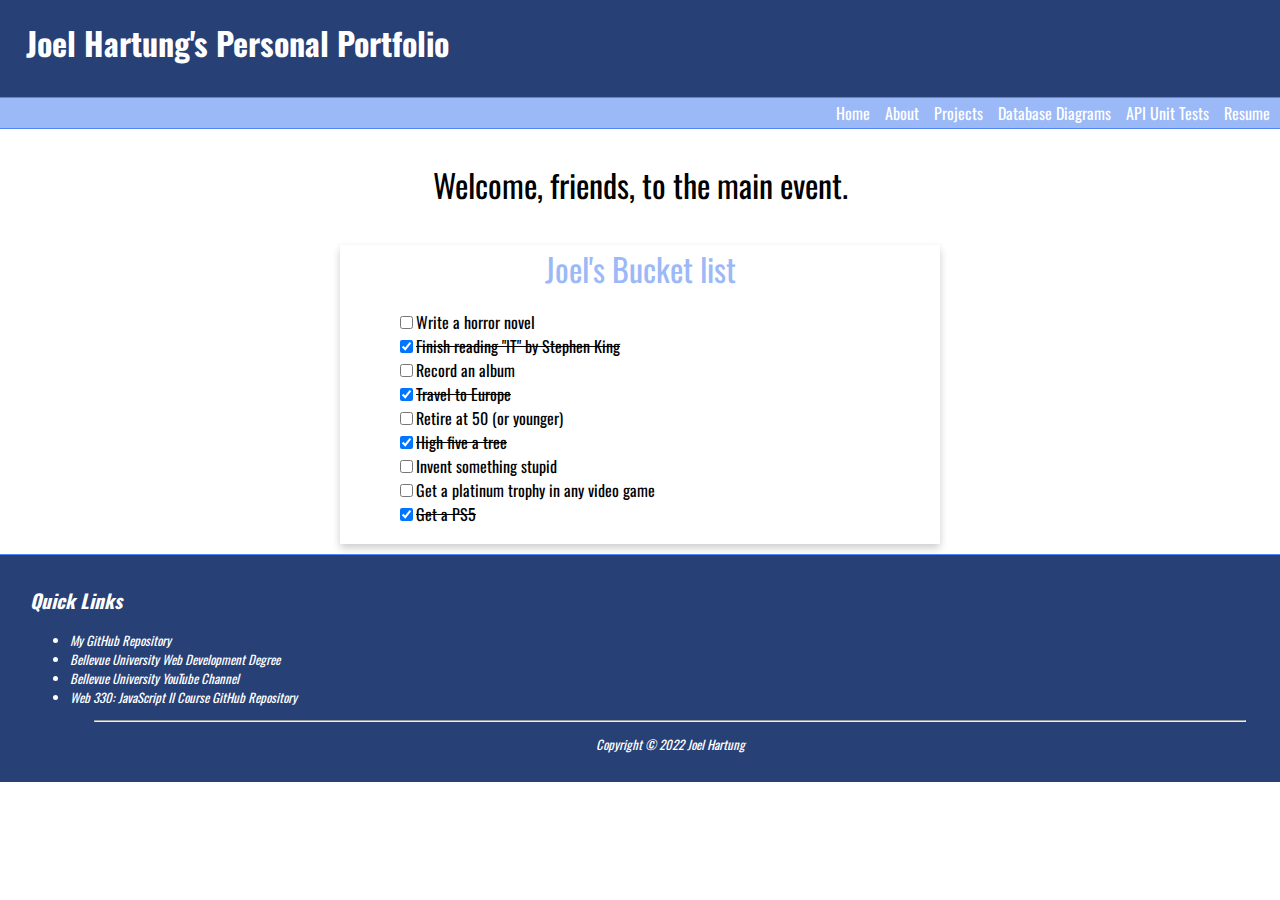
==== hartung-personal-portfolio/index.html @ d4e437e4 "Assignment 6.2 Initial Commit" ====
<!DOCTYPE html>
<html lang="en">
    <head>
        <meta charset="UTF-8" />
        <title>Joel Hartung's Personal Portfolio</title>

        <!-- Stylesheet references -->
        <link rel="stylesheet" href="site.css" />
        <link href="https://fonts.googleapis.com/css2?family=Oswald:wght@300;400;500;700&display=swap" rel="stylesheet" />

        <!-- JavaScript references -->
        <script src="header.js"></script>
        <script src="footer.js"></script>
    </head>
    <body>
        <header-component></header-component>

        <div class="assign-container">
            <h1 class="app-header">Welcome, friends, to the main event.</h1>
            <div class="assign-content">
                <div class="card">
                    <div class="card-title">Joel's Bucket list</div>

                    <div class="card-content">
                        <ul id="bucket-list">
                            <li><input type="checkbox" class="strikethrough"><span>Write a horror novel</span></input></li>
                            <li><input type="checkbox" class="strikethrough" checked><span>Finish reading "IT" by Stephen King</span></input></li>
                            <li><input type="checkbox" class="strikethrough"><span>Record an album</span></input></li>
                            <li><input type="checkbox" class="strikethrough" checked><span>Travel to Europe</span></input></li>
                            <li><input type="checkbox" class="strikethrough"><span>Retire at 50 (or younger)</span></input></li>
                            <li><input type="checkbox" class="strikethrough" checked><span>High five a tree</span></input></li>
                            <li><input type="checkbox" class="strikethrough"><span>Invent something stupid</span></input></li>
                            <li><input type="checkbox" class="strikethrough"><span>Get a platinum trophy in any video game</span></input></li>
                            <li><input type="checkbox" class="strikethrough" checked><span>Get a PS5</span></input></li>
                        </ul>
                    </div>
                </div>
            </div>
        </div>

        <footer-component></footer-component>
    </body>
</html>
---- hartung-personal-portfolio/site.css ----
body {
    color: #000;
    font-family: "Oswald", Verdana, Arial, sans-serif;
    margin: 0;
}

#bucket-list {
    list-style-type: none;
}

#banner {
    margin: -1% 0 0;
    padding-top: 10px;
    padding-left: 2%;
    text-align: left;
    height: 100px;
    background-color: #274075;
    color: #fff;
    border-bottom: 1px solid #5186f5;
}

#nav-container {
    margin: -16px 0 0 0;
    padding: 0;
    height: 30px;
    list-style-type: none;
    border-bottom: 1px solid #5186f5;
    background-color: #9bb8f7;
}

#nav-list li {
    float: right;
    margin: 0;
    padding: 0;
    width: auto;
    display: block;
}

#nav-list li a {
    background-color: #9bb8f7;
    color: #fff;
    text-decoration: none;
    padding: 3px 10px 3px 5px;
    display: block;
}

#nav-list li a:hover {
    color: #9bb8f7;
    background-color: #5186f5;
    border-bottom: 3px solid #9bb8f7;
    cursor: pointer;
}

.main-content {
    margin: 0;
    padding: 10px;
    background-color: #fff;
}

hr {
    margin: 0 5% 0 5%;
}

#footer {
    font-size: 0.8em;
    text-align: left;
    height: 100%;
    border-top: 1px solid #5186f5;
    padding: 15px 0 15px 30px;
    font-style: italic;
    background-color: #274075;
    color: #fff;
    position: relative;
    bottom: 0;
    width: 100%;
}

#copyright {
    text-align: center;
}

#footer a:link {
    color: #fff;
    text-decoration: none;
}

#footer a:visited {
    color: #fff;
}

#footer a:hover {
    color: #9bb8f7;
    background-color: #5186f5;
}

.assign-container {
    padding: 10px;
}

.assign-content {
    width: 600px;
    margin: 3% auto 0;
}

.assign-results-text {
    text-align: center;
    font-size: 28px;
}

.app-header {
    text-align: center;
    font-weight: 400;
    border: none;
    color: inherit;
    background-color: inherit;
}

.return-home:hover {
    background-color: #5186f5;
    color: #9bb8f7;
}

.return-home:visited {
    color: #274075;
}

.card {
    box-shadow: 0 4px 8px 0 rgba(0, 0, 0, 0.2);
    transition: 0.3s;
}

.card-title {
    text-align: center;
    font-size: 2em;
    color: #9bb8f7;
    font-weight: 400;
}

.card-content {
    padding: 2px 16px;
}

.card:hover {
    box-shadow: 0 8px 16px 0 rgba(0, 0, 0, 0.2);
}

.btn {
    border: none;
    text-align: center;
    text-decoration: none;
    display: inline-block;
    font-size: 16px;
    margin: 4px 2px;
    cursor: pointer;
    padding: 15px 32px;
    color: #000;
}

.btn-primary {
    background-color: #9bb8f7;
    color: #fff;
}

.btn-primary:hover {
    background-color: #5186f5;
    color: #9bb8f7;
}

.input {
    padding: 12px 20px;
    margin: 8px 0;
    display: inline-block;
    border: 1px solid #ccc;
    border-radius: 4px;
    box-sizing: border-box;
}

.download-resume {
    text-align: center;
}

.drop-down-menu {
    padding: 12px 20px;
    margin: 8px 0;
    display: inline-block;
    border: 1px solid #ccc;
    border-radius: 4px;
    box-sizing: border-box;
}

.form {
    display: inline-grid;
    grid-template-columns: auto;
}

.form-field {
    padding: 20px;
}

.full-width {
    width: 100%;
}

#projects-container {
    display: grid;
    grid-template-columns: auto auto auto;
    padding: 10px;
    grid-gap: 20px;
}

.strikethrough:checked + span {
    text-decoration: line-through;
}

.medium {
    border: 1px solid #ddd;
    border-radius: 4px;
    padding: 5px;
    width: 250px;
    margin: 10px;
}
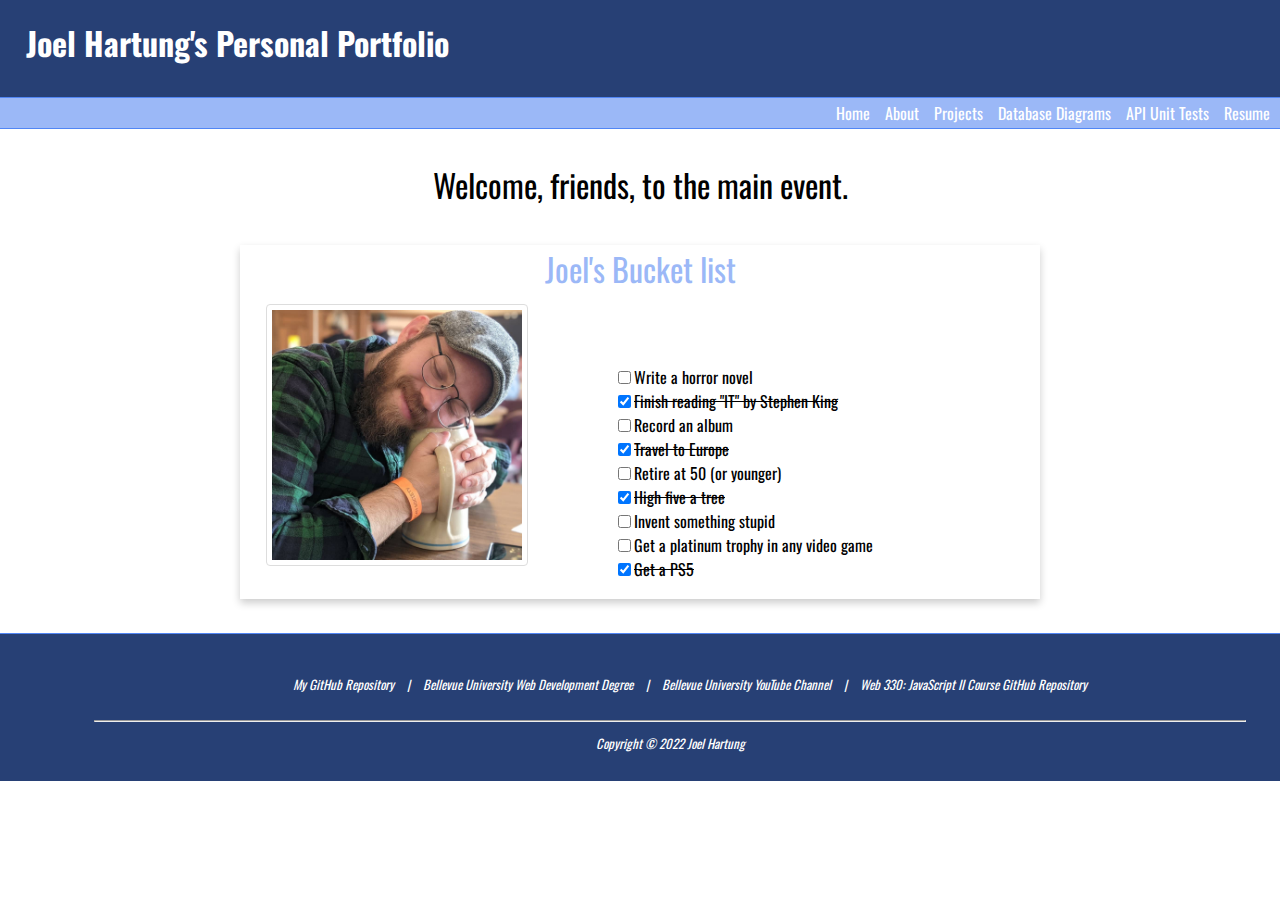
==== commit 63e00d24: "Personal Portfolio Update" ====
--- a/hartung-personal-portfolio/index.html
+++ b/hartung-personal-portfolio/index.html
@@ -20,7 +20,9 @@
             <div class="assign-content">
                 <div class="card">
                     <div class="card-title">Joel's Bucket list</div>
-
+                     <div class="card-content">
+                        <img class="medium" src="./images/oktoberfest.jpg" alt="oktoberfest">
+                    </div>
                     <div class="card-content">
                         <ul id="bucket-list">
                             <li><input type="checkbox" class="strikethrough"><span>Write a horror novel</span></input></li>
@@ -33,11 +35,11 @@
                             <li><input type="checkbox" class="strikethrough"><span>Get a platinum trophy in any video game</span></input></li>
                             <li><input type="checkbox" class="strikethrough" checked><span>Get a PS5</span></input></li>
                         </ul>
-                    </div>
+                    </div>                   
                 </div>
             </div>
+            <br />
         </div>
-
         <footer-component></footer-component>
     </body>
 </html>
--- a/hartung-personal-portfolio/site.css
+++ b/hartung-personal-portfolio/site.css
@@ -6,6 +6,8 @@
 
 #bucket-list {
     list-style-type: none;
+       
+
 }
 
 #banner {
@@ -63,7 +65,6 @@
 
 #footer {
     font-size: 0.8em;
-    text-align: left;
     height: 100%;
     border-top: 1px solid #5186f5;
     padding: 15px 0 15px 30px;
@@ -75,6 +76,20 @@
     width: 100%;
 }
 
+#quick-links {
+    padding: 1em;
+    height: auto;
+    list-style-type: none;  
+    text-align: center; 
+}
+
+#quick-links li {
+    display: inline-block;
+    padding: 0px 10px 0px 10px;
+}
+
+
+
 #copyright {
     text-align: center;
 }
@@ -98,7 +113,7 @@
 }
 
 .assign-content {
-    width: 600px;
+    width: 800px;
     margin: 3% auto 0;
 }
 
@@ -138,6 +153,7 @@
 
 .card-content {
     padding: 2px 16px;
+    display: inline-block;
 }
 
 .card:hover {
